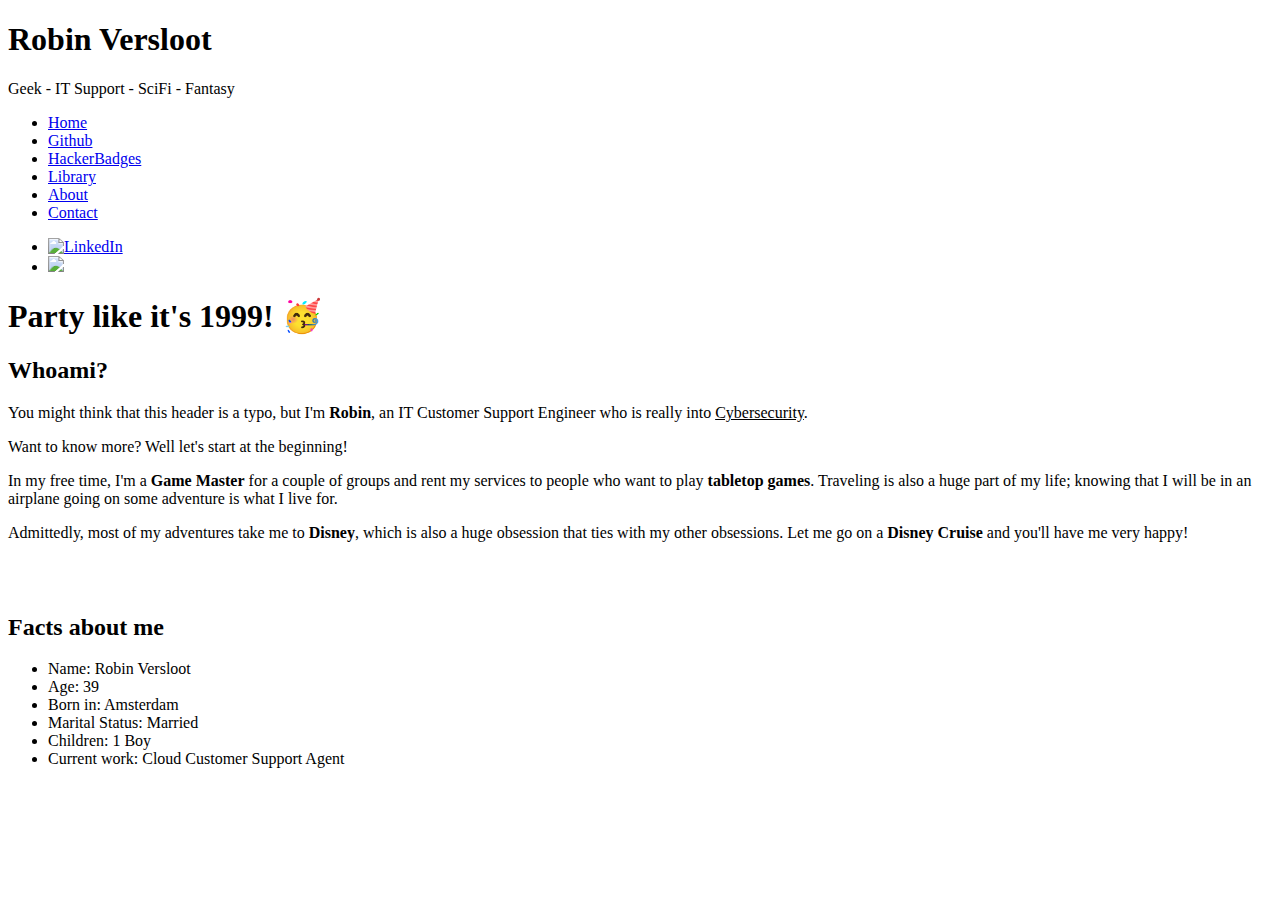
==== index.html @ 5062ae83 "Update index.html" ====
<!DOCTYPE html>
<html lang="en">
<head>
  <meta charset="UTF-8">
  <meta name="viewport" content="width=device-width, initial-scale=1.0">
  <link rel="preconnect" href="https://fonts.googleapis.com">
  <link rel="preconnect" href="https://fonts.gstatic.com" crossorigin>
  <link href="https://fonts.googleapis.com/css2?family=Silkscreen:wght@400;700&display=swap" rel="stylesheet">
  <title>Robin Versloot</title>
  <link href="style.css" rel="stylesheet" type="text/css">
  <script>
      window.onload = function() {
          calculateAge();
      };

      function calculateAge() {
          const birthYear = 1987;
          const currentYear = new Date().getFullYear();
          const age = currentYear - birthYear;
          document.getElementById("age").innerText = "Age: " + age;
      }
  </script>
</head>
<body>

  <div class="Header">
    <h1>Robin Versloot</h1>
    <p> Geek - IT Support - SciFi - Fantasy </p>
  </div>

  <div class="sideNav">
    <ul>
        <li><a href="index.html">Home</a></li>
        <li><a href="https://github.com/RobinV87" target="_blank">Github</a></li>
        <li><a href="badgespage.html">HackerBadges</a></li>
        <li><a href="not_found.html">Library</a></li>
        <li><a href="#">About</a></li>
        <li><a href="#">Contact</a></li>
    </ul>
  </div>

 <div class="Socials">
    <ul>
      <li><a href="#" target="blank"><img src="pictures/LinkedIn-Logo.wine.svg" alt="LinkedIn"></a></li>
      <li><a href="#" target="blank"><img src="https://www.logo.wine/a/logo/GitHub/GitHub-Wordmark-White-Dark-Background-Logo.wine.svg"></a></li>
    </ul>
  </div>

  <div class="bodyTitle">
    <h1>Party like it's 1999! &#129395;</h1>
  </div>
  
  <div class="bodyText">
    <h2>Whoami?</h2>
    <p>You might think that this header is a typo, but I'm <b>Robin</b>, an IT Customer Support Engineer who is really into <u>Cybersecurity</u>.</p>
    <p>Want to know more? Well let's start at the beginning!</p>
    <p>In my free time, I'm a <b>Game Master</b> for a couple of groups and rent my services to people who want to play <b>tabletop games</b>. Traveling is also a huge part of my life; knowing that I will be in an airplane going on some adventure is what I live for.</p>
    <p>Admittedly, most of my adventures take me to <b>Disney</b>, which is also a huge obsession that ties with my other obsessions. Let me go on a <b>Disney Cruise</b> and you'll have me very happy!</p>
  </div>
  
  <br>
  <br>

  <div class="facts">
    <h2>Facts about me</h2>
    <ul>
      <li>Name: Robin Versloot</li>
      <li id="age"></li>
      <li>Born in: Amsterdam</li>
      <li>Marital Status: Married</li>
      <li>Children: 1 Boy</li>
      <li>Current work: Cloud Customer Support Agent</li>
    </ul>
  </div>

</body>
</html>
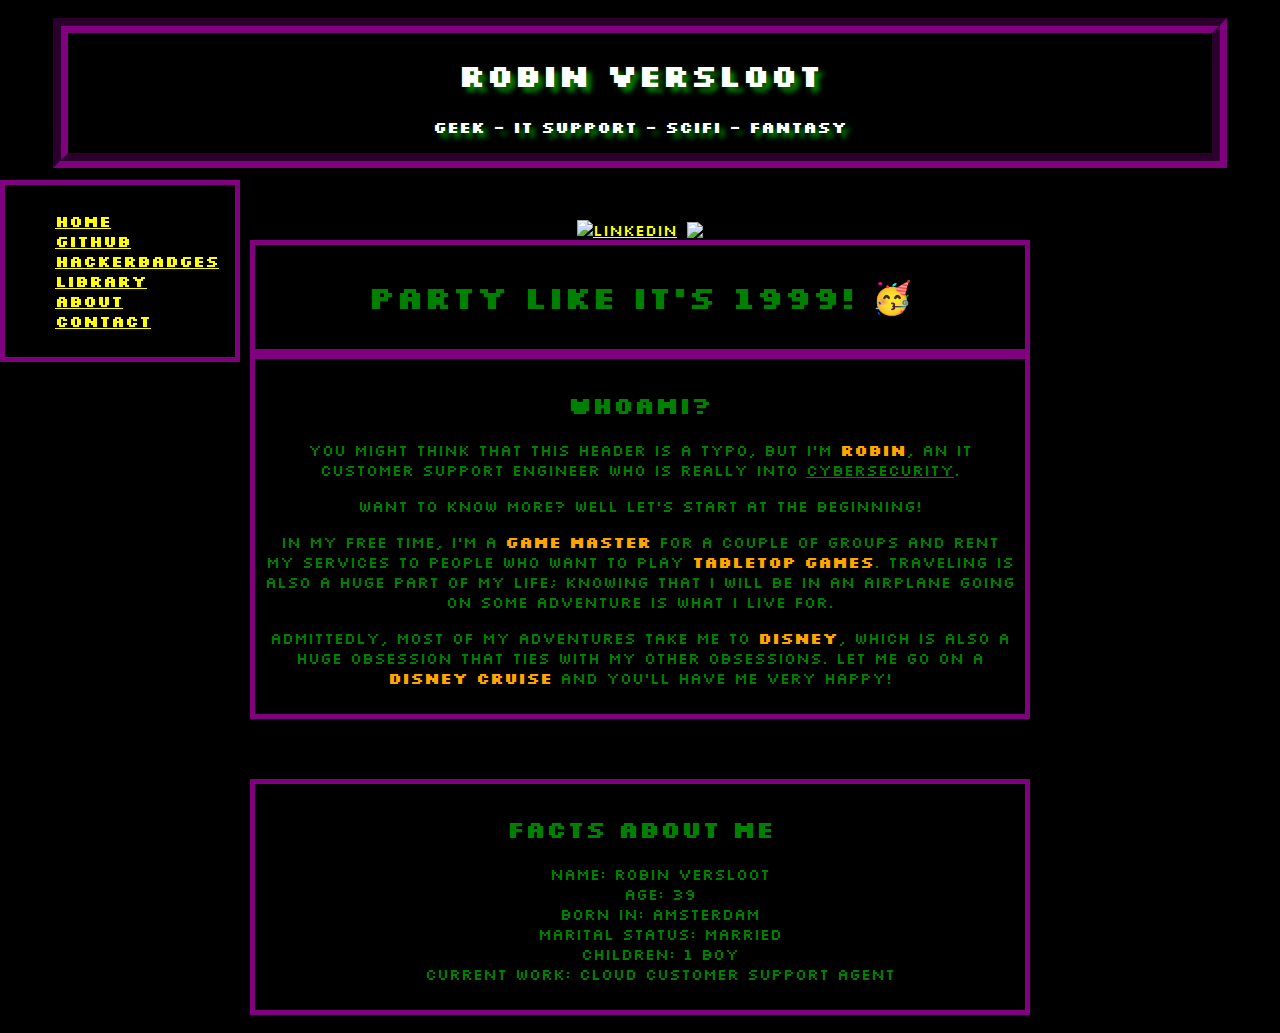
==== commit a3b3b362: "Update index.html" ====
--- a/index.html
+++ b/index.html
@@ -7,7 +7,7 @@
   <link rel="preconnect" href="https://fonts.gstatic.com" crossorigin>
   <link href="https://fonts.googleapis.com/css2?family=Silkscreen:wght@400;700&display=swap" rel="stylesheet">
   <title>Robin Versloot</title>
-  <link href="style.css" rel="stylesheet" type="text/css">
+  <link href="styles.css" rel="stylesheet" type="text/css">
   <script>
       window.onload = function() {
           calculateAge();
--- a/styles.css
+++ b/styles.css
@@ -0,0 +1,148 @@
+/* General styling */
+a {
+  color: yellow; 
+}
+
+b {
+  color: orange; 
+}
+
+ul {
+  list-style: none; 
+}
+
+/* Fonts */
+.silkscreen-bold {
+  font-family: "Silkscreen", sans-serif;
+  font-weight: 700;
+}
+
+.silkscreen-regular {
+  font-family: "Silkscreen", sans-serif;
+  font-weight: 400;
+}
+
+.Header {
+  font-family: "Silkscreen", sans-serif;
+  font-weight: 700;
+  text-align: center;
+  color: white;
+  border: 5px groove purple;
+  border-width: 15px;
+  border-bottom-width: -15px;
+  margin: 0 auto;
+  margin-bottom: 50px;
+  text-shadow: 5px 5px 5px green;
+  width: calc(100% - 100px);
+}
+
+.sideNav {
+  font-family: "Silkscreen", sans-serif;
+  font-weight: 700;
+  text-align: left;
+  color: white;
+  border: 5px solid purple;
+  width: 210px;
+  position: fixed;
+  left: 0;
+  top: 20%;
+  padding: 10px;
+}
+
+.Socials {
+ max-width: 150px;
+ max-height: 100px;
+ margin: 0 auto;
+ text-align: center;
+}
+
+.Socials img {
+  max-width: 100%;
+  height: auto;
+  vertical-align: middle;
+}
+
+.Socials ul {
+  list-style: none;
+  padding: 0; 
+  margin: 0; 
+  display: flex; 
+  justify-content: center; 
+}
+
+.Socials li {
+  margin-right: 10px; 
+}
+
+.Socials li:last-child {
+  margin-right: 0; 
+}
+
+body {
+  font-family: "Silkscreen", sans-serif;
+  font-weight: 400;
+  padding: 10px;
+  background-color: black;
+  color: green;
+  text-align: center;
+}
+
+.bodyTitle, .bodyText, .facts {
+  border: 5px solid purple;
+  margin: 0 auto;
+  width: 750px; /* Fixed width for centered content */
+  padding: 10px; /* Optional: Add padding for spacing inside the border */
+}
+
+.facts {
+  margin-top: 20px; /* Add margin to separate from other sections */
+}
+
+/* HackerBadges */
+.Badges {
+  display: flex;
+  justify-content: center;
+  margin: 20px;
+}
+
+.badge-container {
+  display: flex;
+  flex-wrap: wrap;
+  gap: 10px; /* Space between badges */
+  justify-content: center; /* Center badges horizontally */
+  max-width: 1200px; /* Adjust this to fit 6 badges per row */
+  width: 100%;
+}
+
+.badge {
+  text-align: center;
+  width: calc(16.666% - 10px); /* 6 badges per row minus gap */
+  max-width: 150px; /* Adjust maximum width if needed */
+  box-sizing: border-box; /* Include padding and border in width */
+}
+
+.badge img {
+  width: 100%; /* Scale image to fit the badge container */
+  height: auto;
+}
+
+.badge p {
+  margin-top: 5px;
+  color: white; /* Adjust text color as needed */
+  font-family: "Silkscreen", sans-serif;
+  font-weight: 400;
+}
+
+/* 404 Not Found Goblins */
+.notfound {
+  margin-bottom: 50px;
+}
+
+.techGoblins {
+  width: 500px;
+  height: 400px;
+}
+
+.backButtonConstruction {
+  background-color: #04AA6D; /* Green */
+}
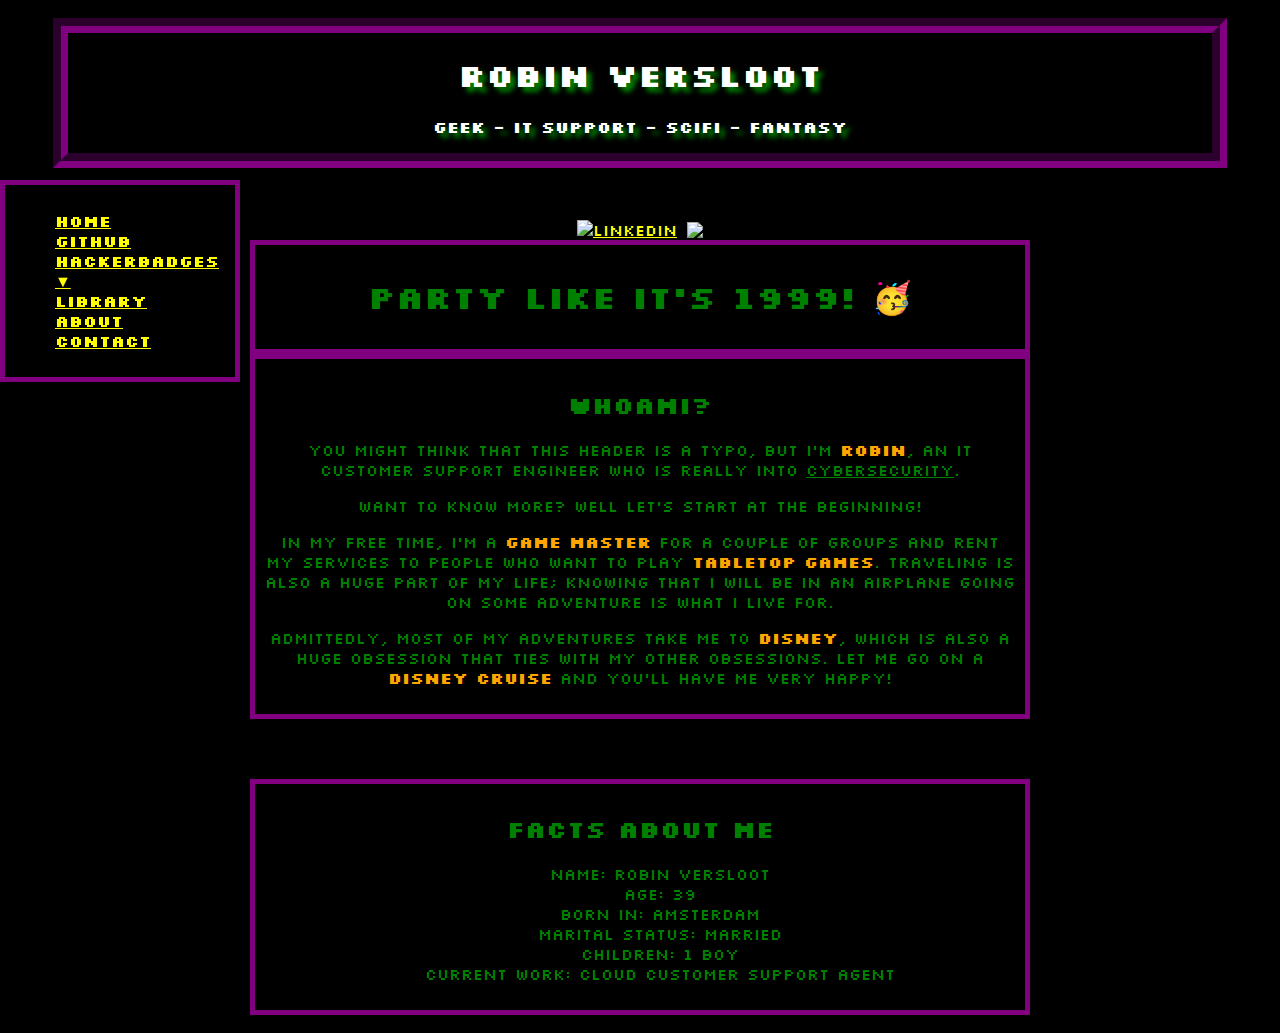
==== commit 8a499c77: "Update index.html" ====
--- a/index.html
+++ b/index.html
@@ -29,15 +29,22 @@
   </div>
 
   <div class="sideNav">
-    <ul>
-        <li><a href="index.html">Home</a></li>
-        <li><a href="https://github.com/RobinV87" target="_blank">Github</a></li>
-        <li><a href="badgespage.html">HackerBadges</a></li>
-        <li><a href="not_found.html">Library</a></li>
-        <li><a href="#">About</a></li>
-        <li><a href="#">Contact</a></li>
-    </ul>
-  </div>
+  <ul>
+    <li><a href="index.html">Home</a></li>
+    <li><a href="https://github.com/RobinV87" target="_blank">Github</a></li>
+    <li class="dropdown">
+      <a href="badgespage.html">HackerBadges ▼</a>
+      <ul class="dropdown-menu">
+        <li><a href="tryhackmebadges.html">TryHackMe</a></li>
+        <li><a href="hacktheboxbadges.html">HackTheBox</a></li>
+      </ul>
+    </li>
+    <li><a href="not_found.html">Library</a></li>
+    <li><a href="#">About</a></li>
+    <li><a href="#">Contact</a></li>
+  </ul>
+</div>
+
 
  <div class="Socials">
     <ul>
--- a/styles.css
+++ b/styles.css
@@ -48,6 +48,19 @@
   top: 20%;
   padding: 10px;
 }
+
+.sideNav ul ul {
+  display: none;
+  position: absolute;
+  background: #222;
+  padding: 10px;
+  border-radius: 5px;
+}
+
+.sideNav ul li:hover > ul {
+  display: block;
+}
+
 
 .Socials {
  max-width: 150px;
@@ -108,18 +121,15 @@
 .badge-container {
   display: flex;
   flex-wrap: wrap;
-  gap: 10px; /* Space between badges */
-  justify-content: center; /* Center badges horizontally */
-  max-width: 1200px; /* Adjust this to fit 6 badges per row */
-  width: 100%;
+  gap: 10px;
+  justify-content: center;
 }
 
 .badge {
   text-align: center;
-  width: calc(16.666% - 10px); /* 6 badges per row minus gap */
-  max-width: 150px; /* Adjust maximum width if needed */
-  box-sizing: border-box; /* Include padding and border in width */
+  max-width: 150px;
 }
+
 
 .badge img {
   width: 100%; /* Scale image to fit the badge container */
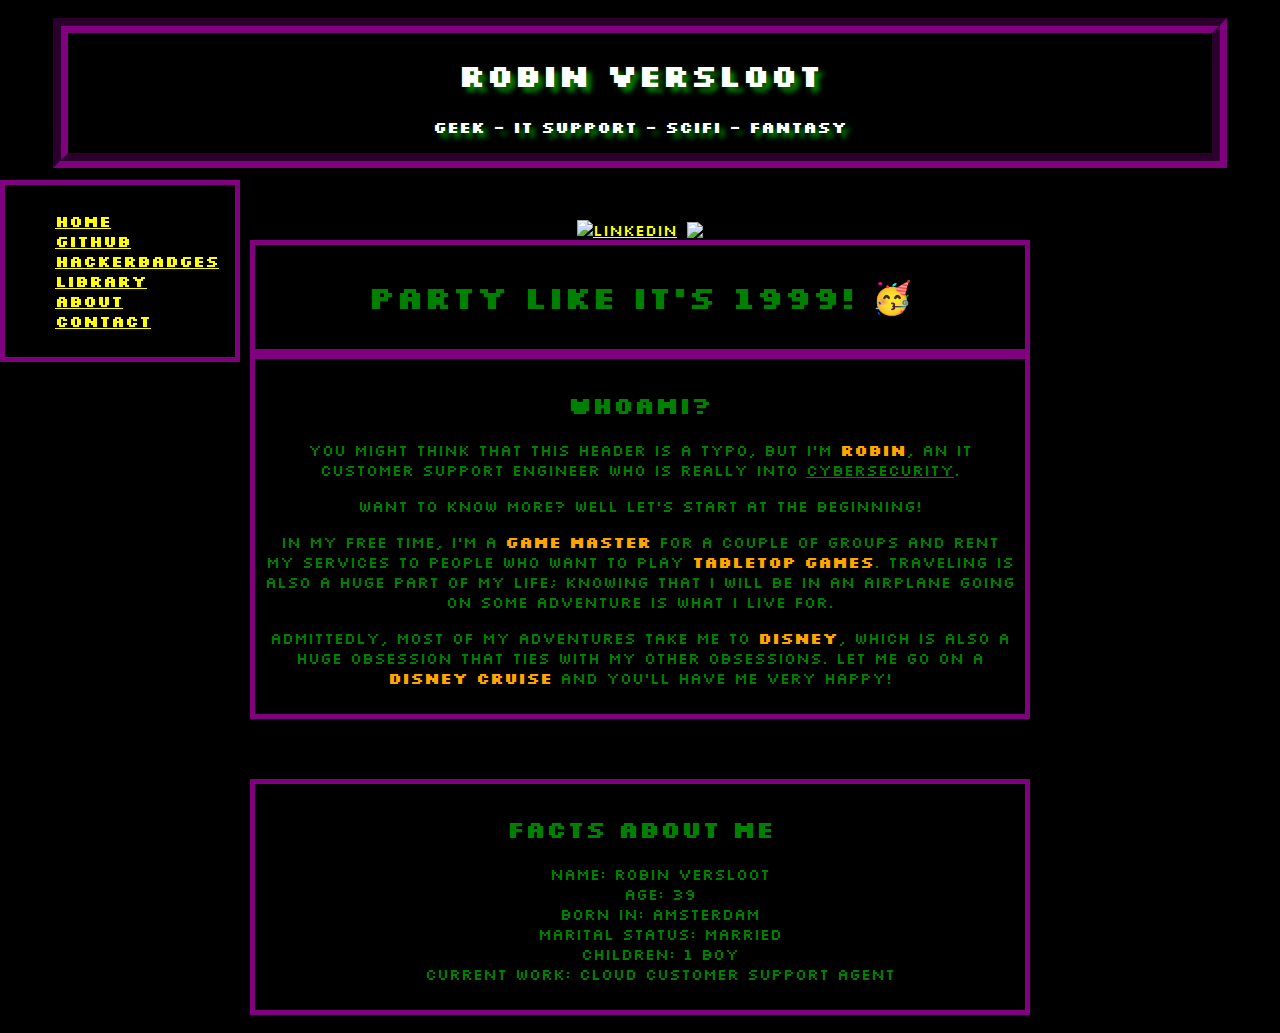
==== commit 22fbc462: "Update index.html" ====
--- a/index.html
+++ b/index.html
@@ -29,22 +29,15 @@
   </div>
 
   <div class="sideNav">
-  <ul>
-    <li><a href="index.html">Home</a></li>
-    <li><a href="https://github.com/RobinV87" target="_blank">Github</a></li>
-    <li class="dropdown">
-      <a href="badgespage.html">HackerBadges ▼</a>
-      <ul class="dropdown-menu">
-        <li><a href="tryhackmebadges.html">TryHackMe</a></li>
-        <li><a href="hacktheboxbadges.html">HackTheBox</a></li>
-      </ul>
-    </li>
-    <li><a href="not_found.html">Library</a></li>
-    <li><a href="#">About</a></li>
-    <li><a href="#">Contact</a></li>
-  </ul>
-</div>
-
+    <ul>
+        <li><a href="index.html">Home</a></li>
+        <li><a href="https://github.com/RobinV87" target="_blank">Github</a></li>
+        <li><a href="badgespage.html">HackerBadges</a></li>
+        <li><a href="not_found.html">Library</a></li>
+        <li><a href="#">About</a></li>
+        <li><a href="#">Contact</a></li>
+    </ul>
+  </div>
 
  <div class="Socials">
     <ul>
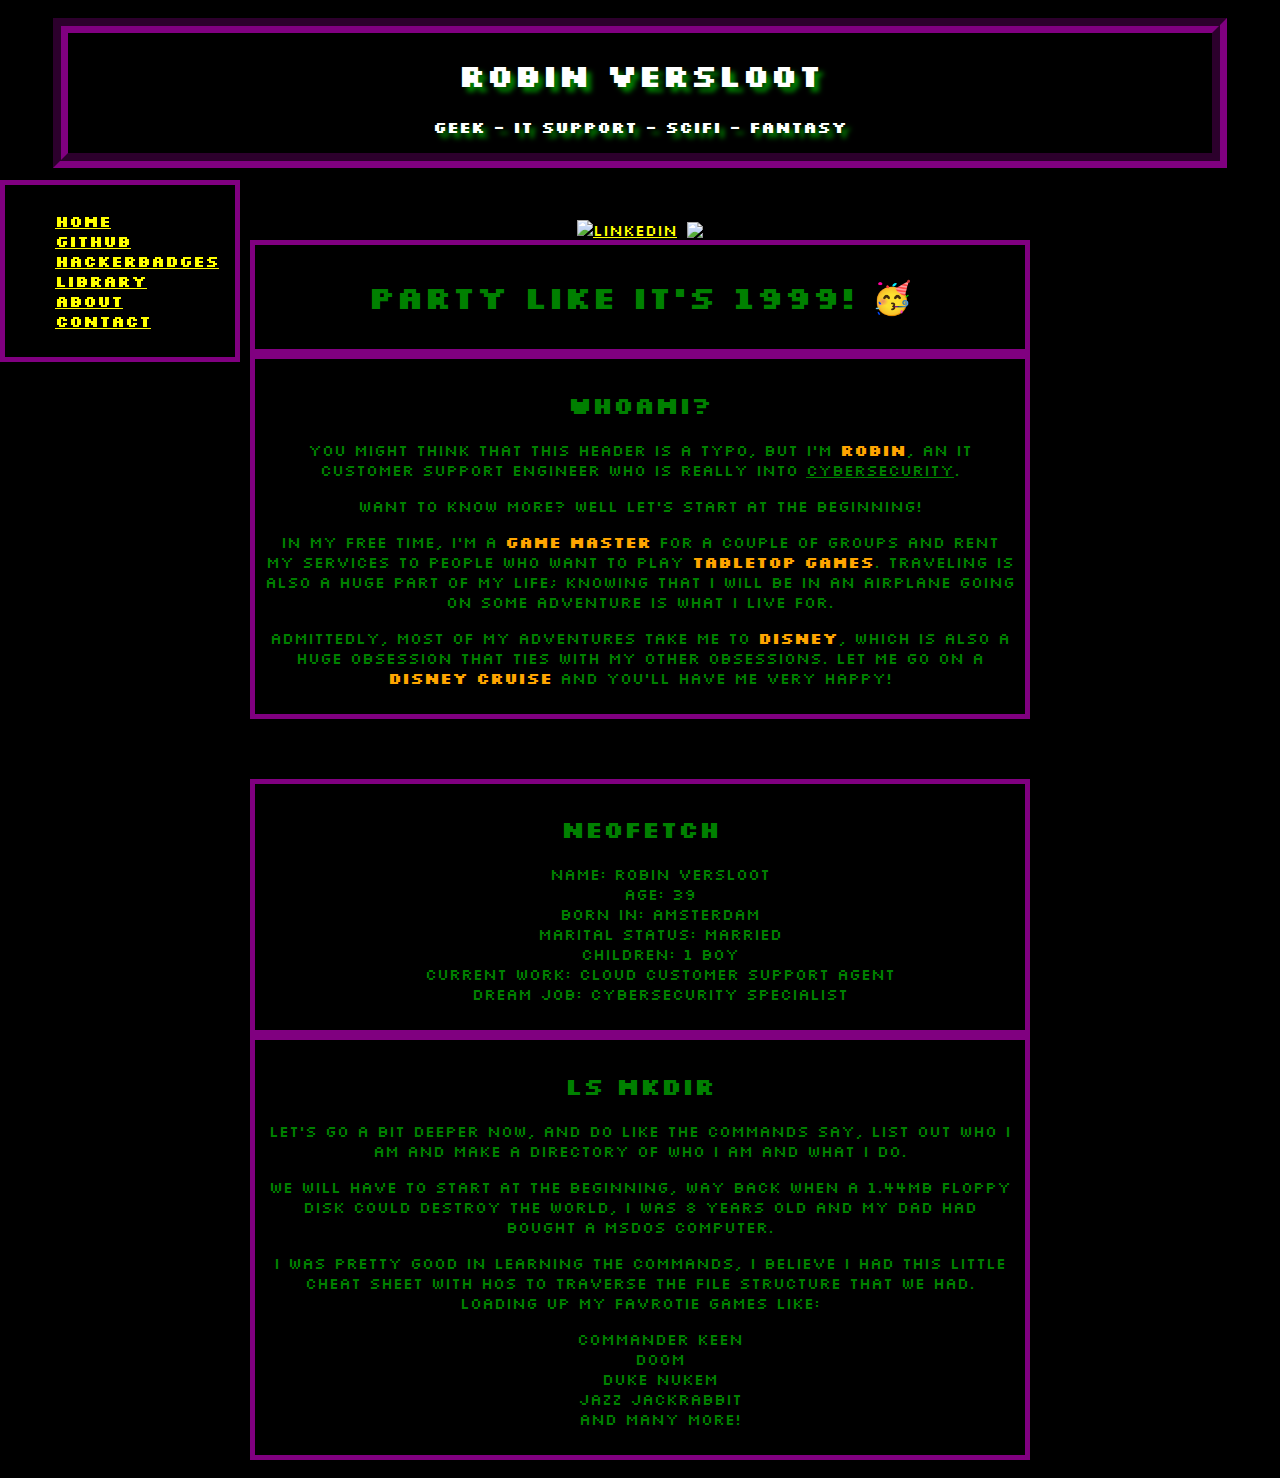
==== commit e05904dd: "Update index.html" ====
--- a/index.html
+++ b/index.html
@@ -62,7 +62,7 @@
   <br>
 
   <div class="facts">
-    <h2>Facts about me</h2>
+    <h2>Neofetch</h2>
     <ul>
       <li>Name: Robin Versloot</li>
       <li id="age"></li>
@@ -70,7 +70,22 @@
       <li>Marital Status: Married</li>
       <li>Children: 1 Boy</li>
       <li>Current work: Cloud Customer Support Agent</li>
+      <li>Dream job: Cybersecurity Specialist</li>
     </ul>
+  </div>
+
+  <div class="bodyText">
+    <h2>LS MKDIR</h2>
+      <p>Let's go a bit deeper now, and do like the commands say, list out who I am and make a directory of who I am and what I do.</p>
+      <p>We will have to start at the beginning, way back when a 1.44MB floppy disk could destroy the world, I was 8 years old and my dad had bought a MSDOS computer.</p>
+      <p>I was pretty good in learning the commands, I believe I had this little cheat sheet with hos to traverse the file structure that we had. Loading up my favrotie games like:</p>
+      <ul>
+        <li>Commander Keen</li>
+        <li>Doom</li>
+        <li>Duke Nukem</li>
+        <li>Jazz Jackrabbit</li>
+        <li>And many more!</li>
+      </ul>
   </div>
 
 </body>
--- a/styles.css
+++ b/styles.css
@@ -48,19 +48,6 @@
   top: 20%;
   padding: 10px;
 }
-
-.sideNav ul ul {
-  display: none;
-  position: absolute;
-  background: #222;
-  padding: 10px;
-  border-radius: 5px;
-}
-
-.sideNav ul li:hover > ul {
-  display: block;
-}
-
 
 .Socials {
  max-width: 150px;
@@ -121,15 +108,18 @@
 .badge-container {
   display: flex;
   flex-wrap: wrap;
-  gap: 10px;
-  justify-content: center;
+  gap: 10px; /* Space between badges */
+  justify-content: center; /* Center badges horizontally */
+  max-width: 1200px; /* Adjust this to fit 6 badges per row */
+  width: 100%;
 }
 
 .badge {
   text-align: center;
-  max-width: 150px;
+  width: calc(16.666% - 10px); /* 6 badges per row minus gap */
+  max-width: 150px; /* Adjust maximum width if needed */
+  box-sizing: border-box; /* Include padding and border in width */
 }
-
 
 .badge img {
   width: 100%; /* Scale image to fit the badge container */
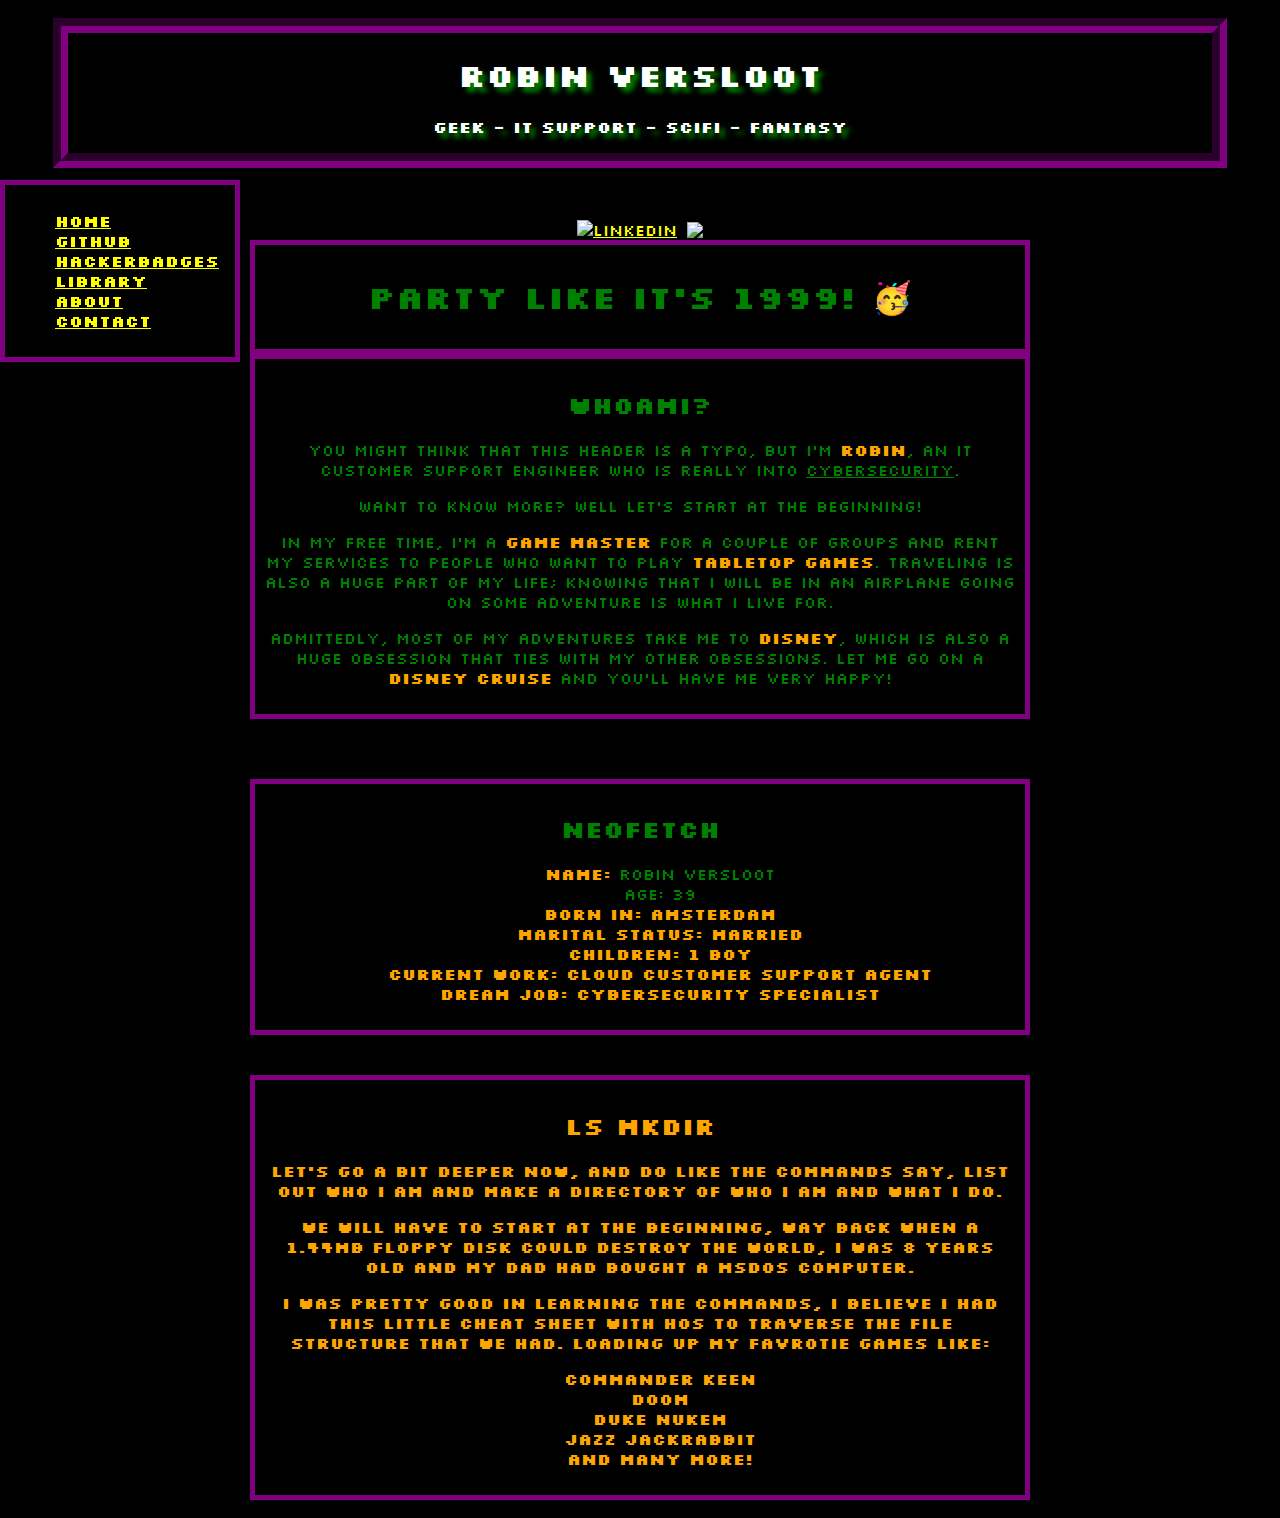
==== commit 3329c94e: "Update index.html" ====
--- a/index.html
+++ b/index.html
@@ -64,26 +64,29 @@
   <div class="facts">
     <h2>Neofetch</h2>
     <ul>
-      <li>Name: Robin Versloot</li>
+      <li><b>Name:</b> Robin Versloot</li>
       <li id="age"></li>
-      <li>Born in: Amsterdam</li>
-      <li>Marital Status: Married</li>
-      <li>Children: 1 Boy</li>
-      <li>Current work: Cloud Customer Support Agent</li>
-      <li>Dream job: Cybersecurity Specialist</li>
+      <li><b>Born in:<b/> Amsterdam</li>
+      <li><b>Marital Status:</b> Married</li>
+      <li><b>Children:</b> 1 Boy</li>
+      <li><b>Current work:</b> Cloud Customer Support Agent</li>
+      <li><b>Dream job: </b>Cybersecurity Specialist</li>
     </ul>
   </div>
 
+  <br>
+  <br>
+  
   <div class="bodyText">
     <h2>LS MKDIR</h2>
-      <p>Let's go a bit deeper now, and do like the commands say, list out who I am and make a directory of who I am and what I do.</p>
-      <p>We will have to start at the beginning, way back when a 1.44MB floppy disk could destroy the world, I was 8 years old and my dad had bought a MSDOS computer.</p>
-      <p>I was pretty good in learning the commands, I believe I had this little cheat sheet with hos to traverse the file structure that we had. Loading up my favrotie games like:</p>
+      <p>Let's go a bit deeper now, and do like the commands say, <b>list out</b> who I am and make a <b>directory</b> of who I am and what I do.</p>
+      <p>We will have to start at the beginning, way back when a <b>1.44MB floppy disk</b> could destroy the world, I was 8 years old and my dad had bought a <b>MSDOS computer.</b></p>
+      <p>I was pretty good in learning the <b>commands</b>, I believe I had this little cheat sheet with hos to traverse the <b>file structure</b> that we had. Loading up my favrotie games like:</p>
       <ul>
-        <li>Commander Keen</li>
-        <li>Doom</li>
-        <li>Duke Nukem</li>
-        <li>Jazz Jackrabbit</li>
+        <li><b>Commander Keen</b></li>
+        <li><b>Doom</b></li>
+        <li><b>Duke Nukem</b></li>
+        <li><b>Jazz Jackrabbit</b></li>
         <li>And many more!</li>
       </ul>
   </div>
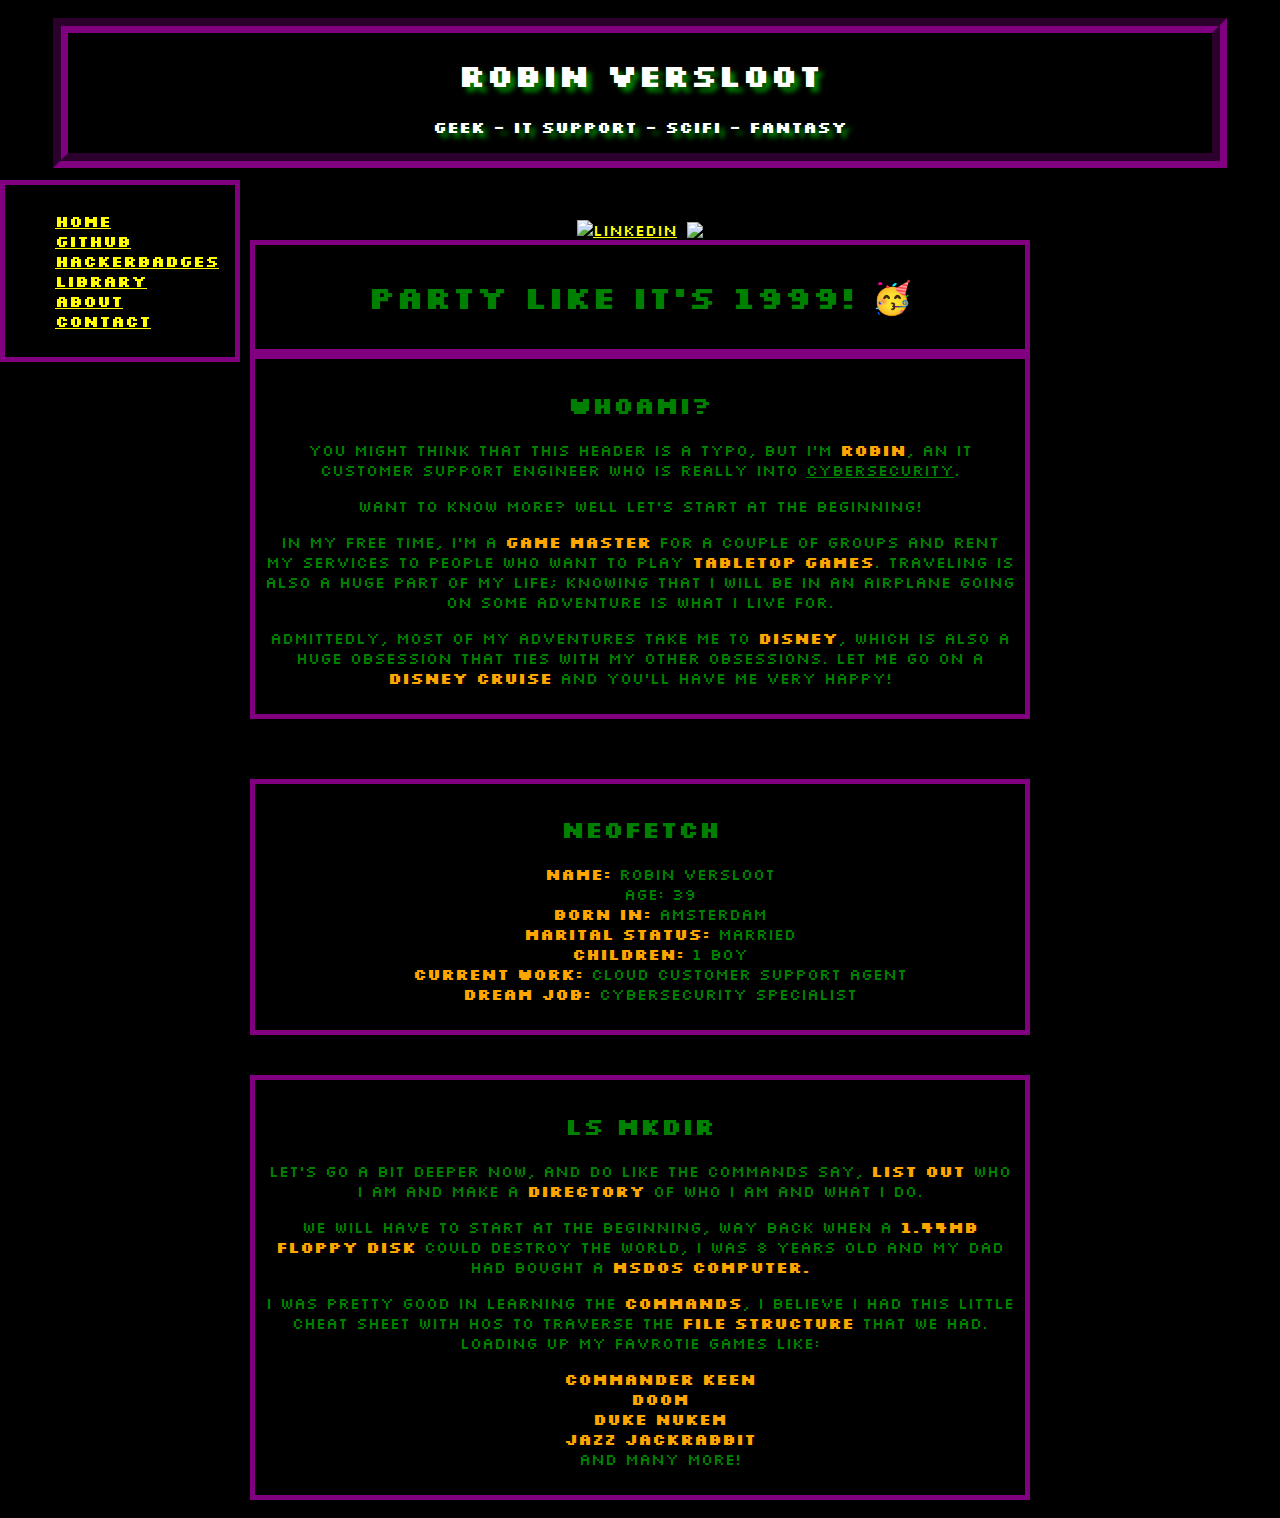
==== commit dfd4700f: "Update index.html" ====
--- a/index.html
+++ b/index.html
@@ -66,7 +66,7 @@
     <ul>
       <li><b>Name:</b> Robin Versloot</li>
       <li id="age"></li>
-      <li><b>Born in:<b/> Amsterdam</li>
+      <li><b>Born in:</b> Amsterdam</li>
       <li><b>Marital Status:</b> Married</li>
       <li><b>Children:</b> 1 Boy</li>
       <li><b>Current work:</b> Cloud Customer Support Agent</li>
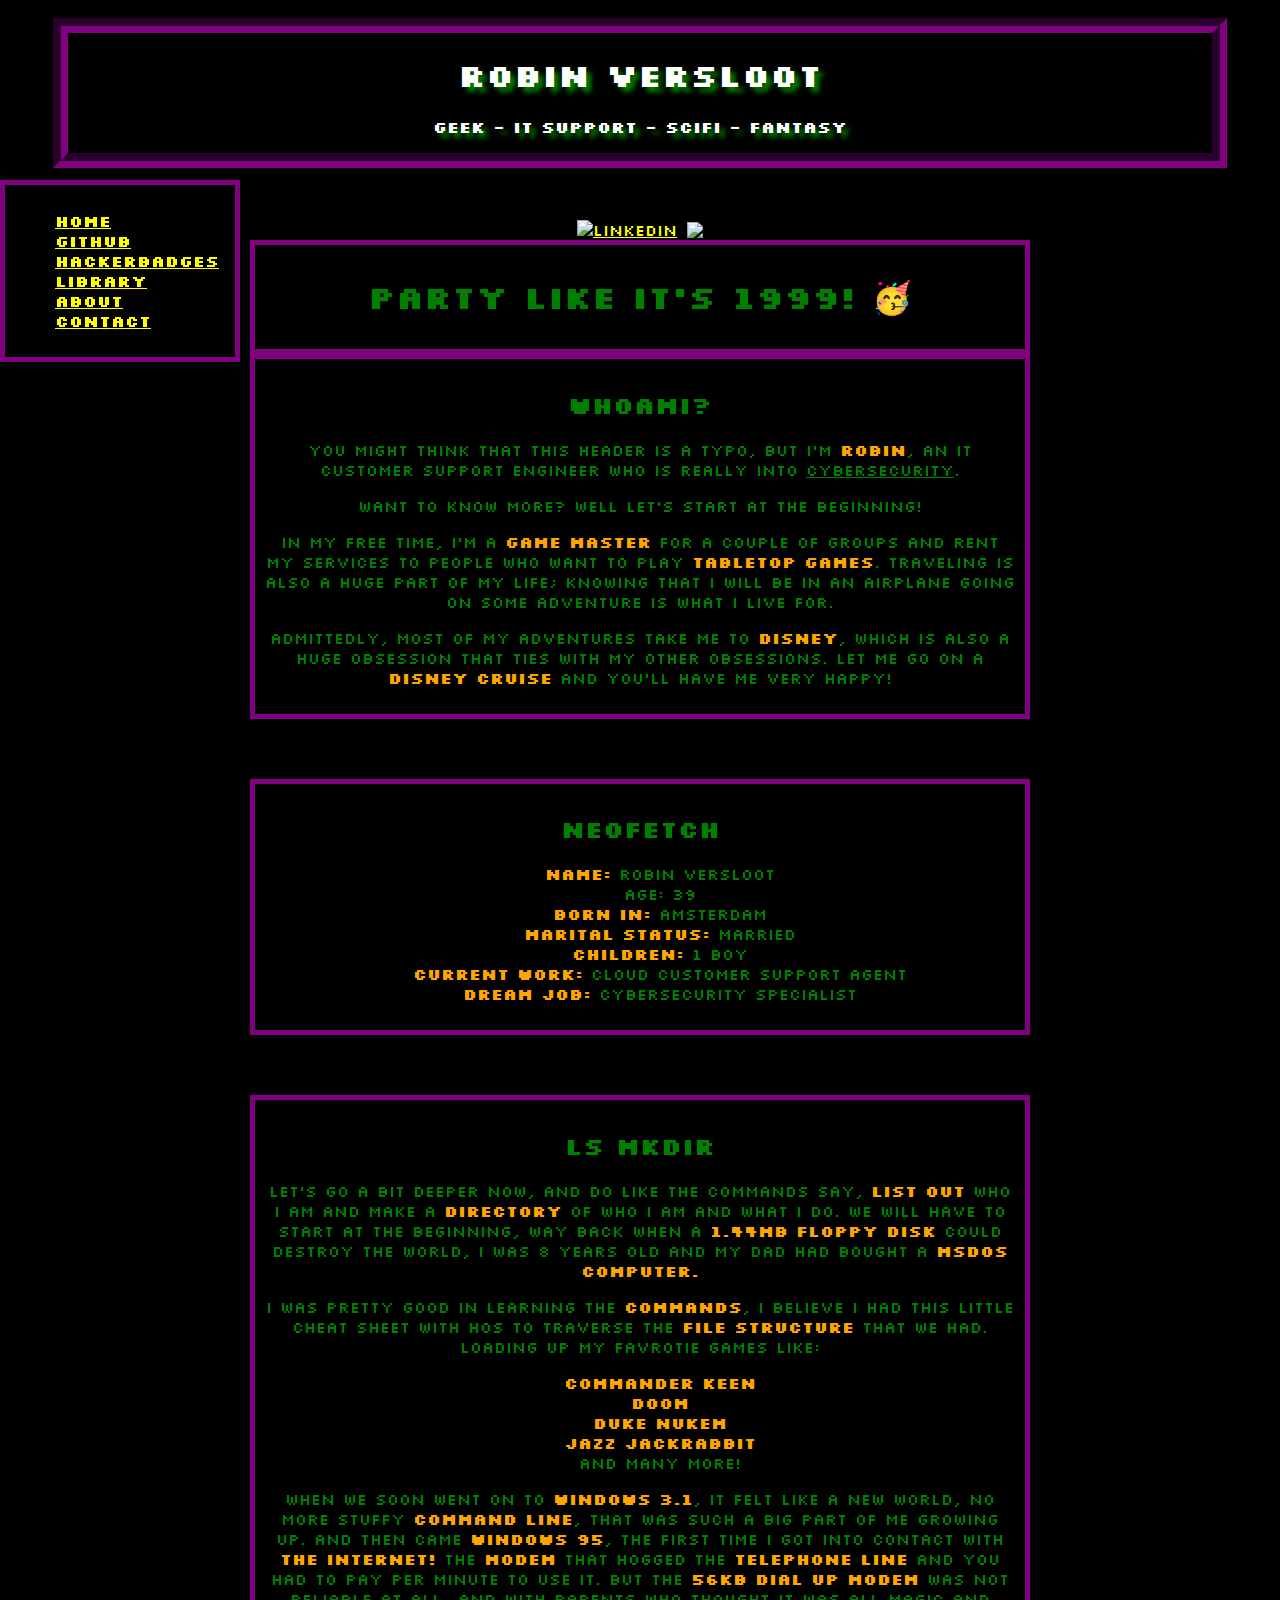
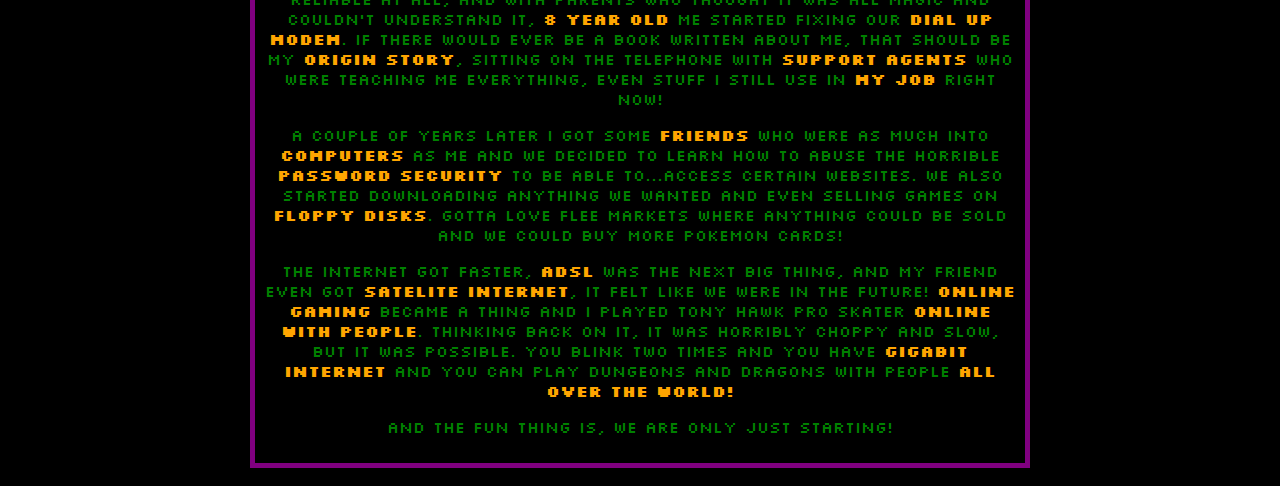
==== commit d7726873: "Update index.html" ====
--- a/index.html
+++ b/index.html
@@ -76,11 +76,12 @@
 
   <br>
   <br>
+  <br>
   
   <div class="bodyText">
     <h2>LS MKDIR</h2>
-      <p>Let's go a bit deeper now, and do like the commands say, <b>list out</b> who I am and make a <b>directory</b> of who I am and what I do.</p>
-      <p>We will have to start at the beginning, way back when a <b>1.44MB floppy disk</b> could destroy the world, I was 8 years old and my dad had bought a <b>MSDOS computer.</b></p>
+      <p>Let's go a bit deeper now, and do like the commands say, <b>list out</b> who I am and make a <b>directory</b> of who I am and what I do. We will have to start at the beginning,
+        way back when a <b>1.44MB floppy disk</b> could destroy the world, I was 8 years old and my dad had bought a <b>MSDOS computer.</b></p>
       <p>I was pretty good in learning the <b>commands</b>, I believe I had this little cheat sheet with hos to traverse the <b>file structure</b> that we had. Loading up my favrotie games like:</p>
       <ul>
         <li><b>Commander Keen</b></li>
@@ -89,6 +90,14 @@
         <li><b>Jazz Jackrabbit</b></li>
         <li>And many more!</li>
       </ul>
+    <p>When We soon went on to <b>Windows 3.1</b>, it felt like a new world, no more stuffy <b>command line</b>, that was such a big part of me growing up. And then came <b>Windows 95</b>, the first time I got into contact with <b>The Internet!</b>
+    The <b>modem</b> that hogged the <b>telephone line</b> and you had to pay per minute to use it. But the <b>56KB Dial Up Modem</b> was not reliable at all, and with parents who thought it was all magic and couldn't understand it, <b>8 year old</b> me started fixing
+    our <b>Dial Up Modem</b>. If there would ever be a book written about me, that should be my <b>origin story</b>, sitting on the telephone with <b>support agents</b> who were teaching me everything, even stuff I still use in <b>my job</b> right now!</p>
+    <p>A couple of years later I got some <b>friends</b> who were as much into <b>computers</b> as me and we decided to learn how to abuse the horrible <b>password security</b> to be able to...access certain websites. We also started downloading anything we wanted and even
+    selling games on <b>Floppy disks</b>. Gotta love flee markets where anything could be sold and we could buy more Pokemon cards!</p>
+    <p>The internet got faster, <b>ADSL</b> was the next big thing, and my friend even got <b>Satelite internet</b>, it felt like we were in the future! <b>Online gaming</b> became a thing and I played Tony Hawk Pro Skater <b>online with people</b>. Thinking back on it,
+    It was horribly choppy and slow, but it was possible. You blink two times and you have <b>gigabit internet</b> and you can play Dungeons and Dragons with people <b>all over the world!</b></p>
+    <p>And the fun thing is, we are only just starting!</p>
   </div>
 
 </body>
